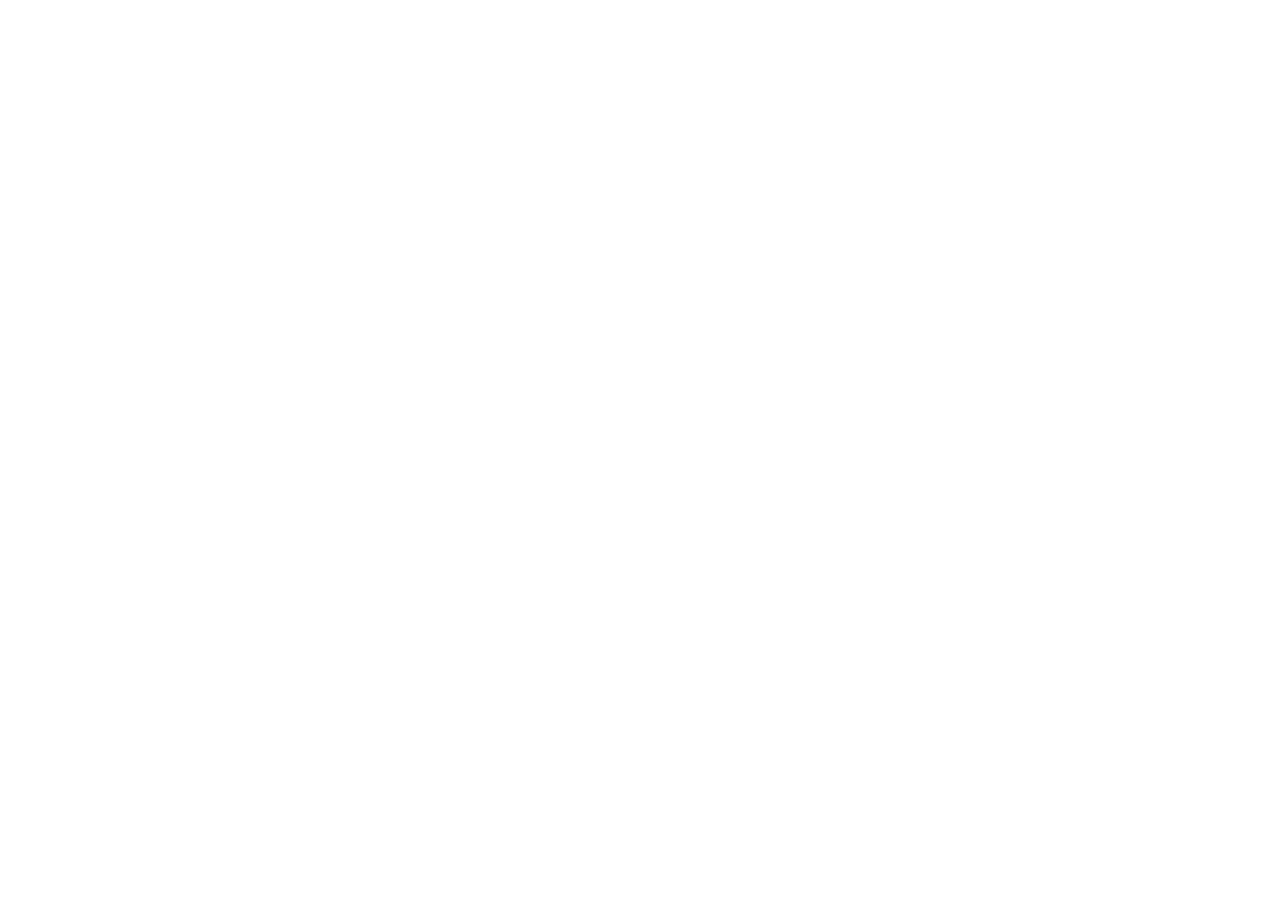
==== Doodle Jump/index.html @ ff717b20 "starting html, css and js" ====
<!DOCTYPE html>
<html lang="en">
<head>
    <meta charset="UTF-8">
    <meta name="viewport" content="width=device-width, initial-scale=1.0">
    <title>Doodle Jump</title>
</head>
<body>
    
</body>
</html>
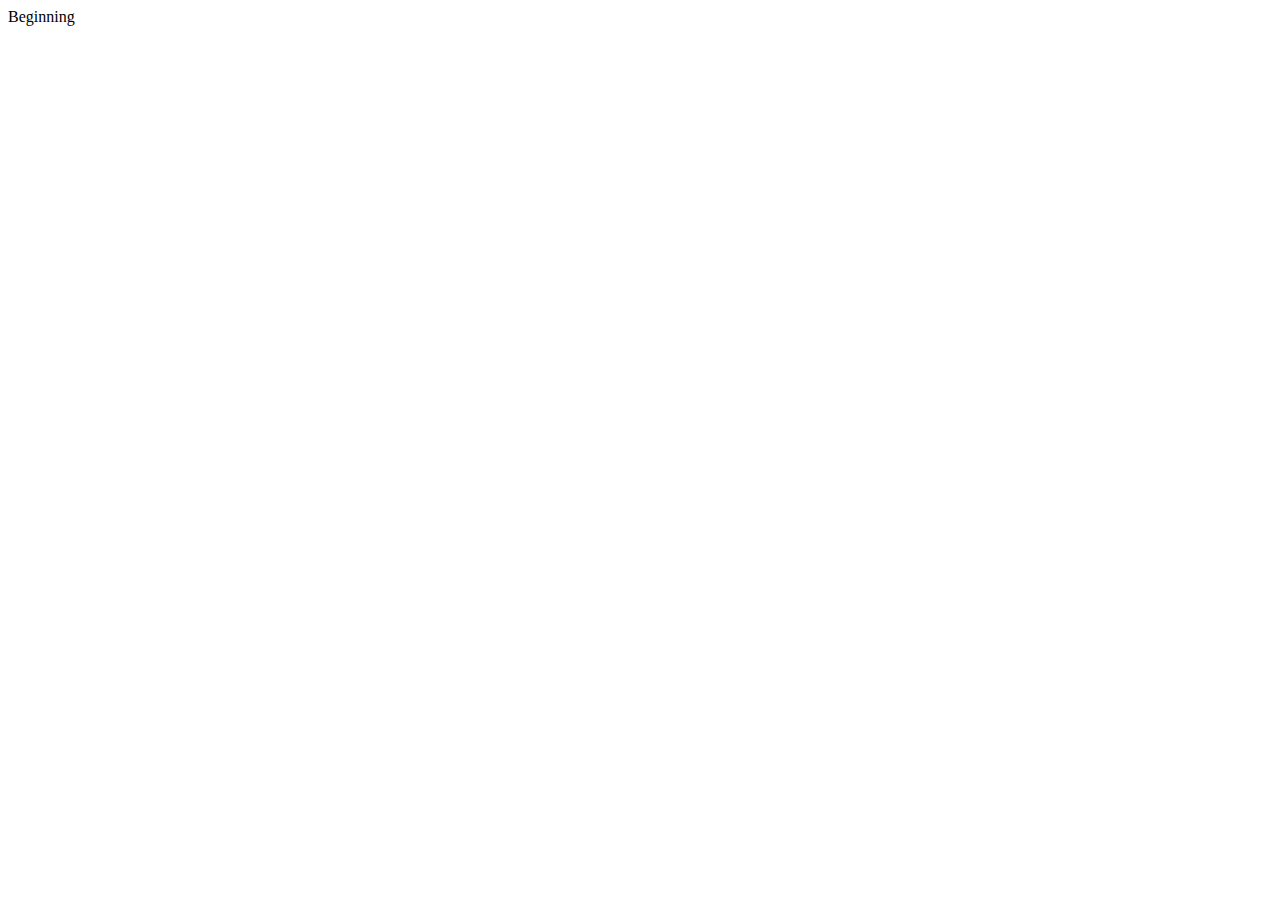
==== commit 6672d6c6: "First Commit" ====
--- a/Doodle Jump/index.html
+++ b/Doodle Jump/index.html
@@ -6,6 +6,6 @@
     <title>Doodle Jump</title>
 </head>
 <body>
-    
+    Beginning
 </body>
 </html>